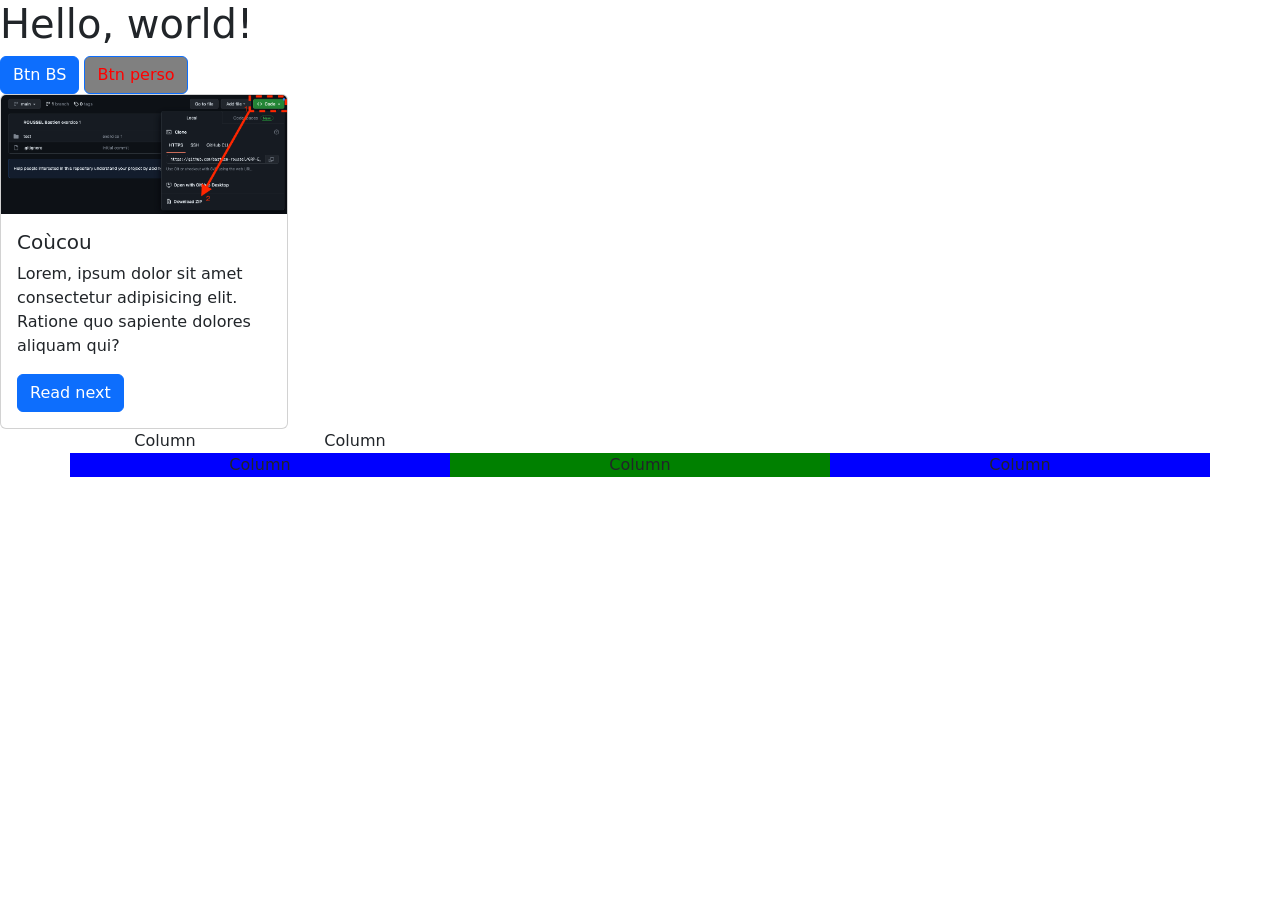
==== bootstrap.html @ 060ae856 "ajout Boostrap" ====
<!doctype html>
<html lang="en">
  <head>
    <meta charset="utf-8">
    <meta name="viewport" content="width=device-width, initial-scale=1">
    <title>Bootstrap demo</title>
    <link href="https://cdn.jsdelivr.net/npm/bootstrap@5.3.3/dist/css/bootstrap.min.css" rel="stylesheet" integrity="sha384-QWTKZyjpPEjISv5WaRU9OFeRpok6YctnYmDr5pNlyT2bRjXh0JMhjY6hW+ALEwIH" crossorigin="anonymous">
    <link rel="stylesheet" href="./css/styles.css">
</head>
<body>

    <h1>Hello, world!</h1>

    <button type="button" class="btn btn-primary">Btn BS</button>
    <button type="button" class="btn btn-primary une-classe-perso ">Btn perso</button>


    <div class="card" style="width: 18rem;">
        <img src="./assets/tuto_dl_code.png" class="card-img-top" alt="Une super image">
        <div class="card-body">
          <h5 class="card-title">Coùcou</h5>
          <p class="card-text">Lorem, ipsum dolor sit amet consectetur adipisicing elit. Ratione quo sapiente dolores aliquam qui?</p>
          <a href="#" class="btn btn-primary">Read next</a>
        </div>
      </div>


      <div class="container text-center">
        <div class="row">
          <div class="col-12 col-sm-8 col-md-6 col-lg-4 col-xl-2">
            Column
          </div>
          <div class="col-12 col-sm-4 col-md-6 col-lg-4 col-xl-2">
            Column
          </div>
        </div>

        <div class="row">

          <div class="col col-perso-2">
            Column
          </div>
          <div class="col col-perso-1">
            Column
          </div>
          <div class="col col-perso-2">
            Column
          </div>
        </div>
      </div>


    <script src="https://cdn.jsdelivr.net/npm/bootstrap@5.3.3/dist/js/bootstrap.bundle.min.js" integrity="sha384-YvpcrYf0tY3lHB60NNkmXc5s9fDVZLESaAA55NDzOxhy9GkcIdslK1eN7N6jIeHz" crossorigin="anonymous"></script>
</body>
</html>
---- css/styles.css ----
/* exo 1 */
#mon-titre{
    color: blue;
    text-align: center;
    font-weight: bold;
    /* exo 2 */
    margin: 0;
}

.mon-header{
    background-color: #898989;
    /* exo 2 */
    padding: 2em;
}

/* exo 2 */
body{
    margin: 0;
}

.ma-liste{
    list-style-type: none;
}

.mes-items{
    display: inline;

    margin-left: 1.5em;
    margin-right: 1.5em;
    /* margin: 5em 1.5em 5em 1.5em; */
}

.mes-liens{
    text-decoration: none;
    color: inherit;
}

/* EXO 3 */

.mon-trop-bo-btn{
    border-radius: 2em;
    background-color: rgb(155, 255, 155);
    padding: 1.5em
}


.mon-trop-bo-btn:hover{
    background-color: #353535;
    color: white;
}




/* EXO 4 */
.mes-articles{
    margin: 2em;
    border: 2px dashed grey;
    padding: 1em;
}

@font-face {
    font-family: "Roboto";
    src: url("../assets/fonts/Roboto/Roboto-Black.ttf");
}

.titre-article{
    font-family: "Roboto", Helvetica, sans-serif;
}

.auteur{
    font-style: italic;
    font-size: 0.6em;
}



/* exo 5 - FLEX */
.flex-div-parent{
    width: 50em;
    height: 20em;
    background-color: blue;

    display: flex;
    justify-content: space-around;
    align-items: center;
}


.flex-div1,
.flex-div2,
.flex-div3{
    width: 10em;
    height: 10em;
    background-color: green;
}

.flex-div1{
    display: flex;
    align-items: flex-end;
}

.flex-div2{
    display: flex;
    justify-content: center;
    align-items: center;
}

.flex-div3{
    display: flex;
    align-items: flex-start;
    justify-content: end;
}


/* EXO BOOTSTRAP */

.une-classe-perso{
    color: red;
    background-color: grey;
}


.col-perso-1{
    background-color: green;
}

.col-perso-2{
    background-color: blue;
}
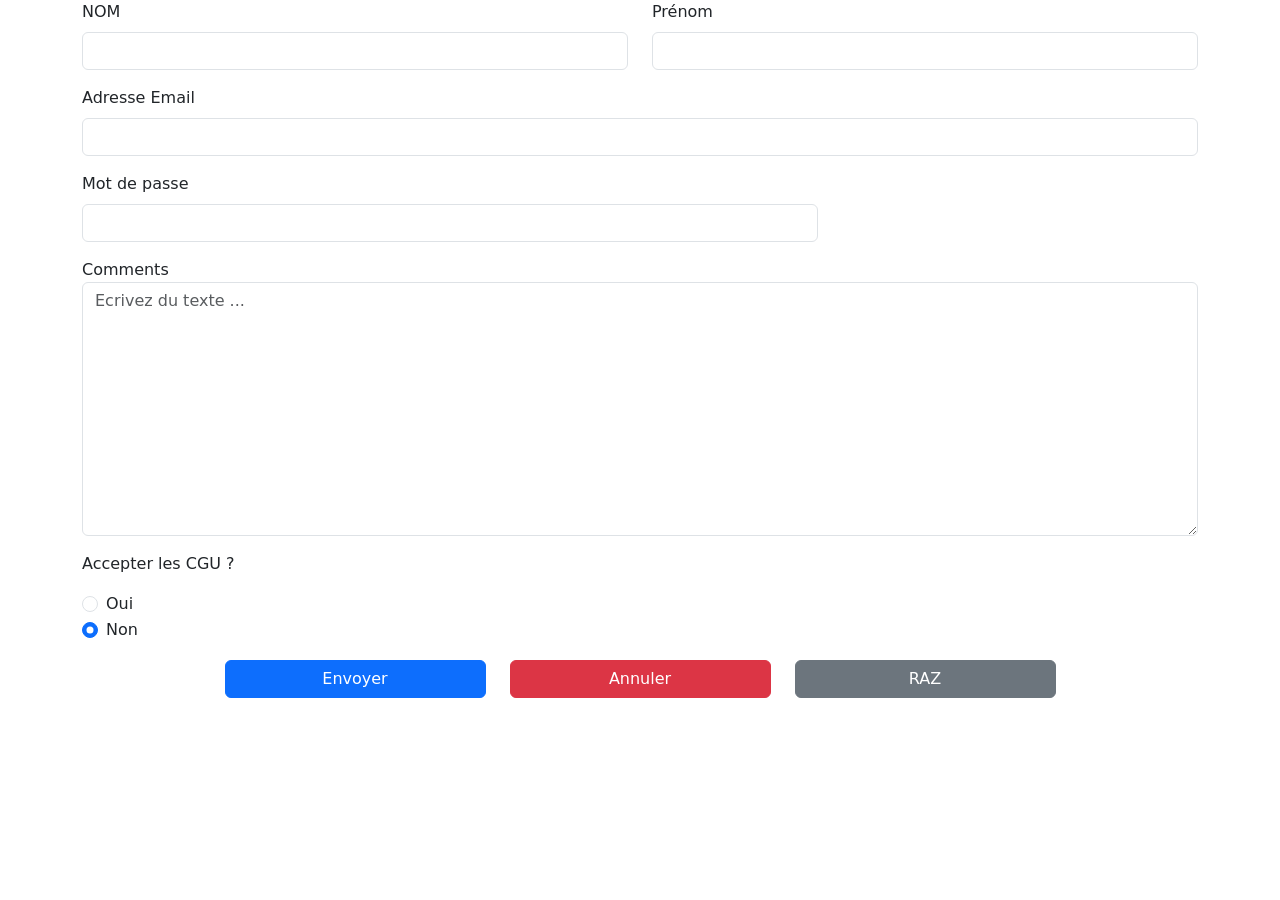
==== commit cc9ad3f5: "correction formulaire bs" ====
--- a/bootstrap.html
+++ b/bootstrap.html
@@ -8,7 +8,7 @@
     <link rel="stylesheet" href="./css/styles.css">
 </head>
 <body>
-
+<!-- 
     <h1>Hello, world!</h1>
 
     <button type="button" class="btn btn-primary">Btn BS</button>
@@ -48,7 +48,82 @@
           </div>
         </div>
       </div>
+ -->
 
+
+
+  <form>
+
+    <div class="container">
+
+      <div class="row">
+        <div class="col-6 mb-3">
+          <label for="form-nom" class="form-label">NOM</label>
+          <input type="text" class="form-control" id="form-nom" aria-describedby="nomHelp">
+        </div>
+
+        <div class="col-6 mb-3">
+          <label for="form-prenom" class="form-label">Prénom</label>
+          <input type="text" class="form-control" id="form-prenom" aria-describedby="prenomHelp">
+        </div>
+      </div>
+
+
+      <div class="row">
+        <div class="mb-3">
+          <label for="form-mail" class="form-label">Adresse Email</label>
+          <input type="email" class="form-control" id="form-mail" aria-describedby="emailHelp">
+        </div>
+      </div>
+
+      <div class="row">
+        <div class="col-8 mb-3">
+          <label for="form-mdp" class="form-label">Mot de passe</label>
+          <input type="password" class="form-control" id="form-mdp">
+        </div>
+      </div>
+
+      <div class="row">
+        <div class="mb-3">
+          <label for="form-zt">Comments</label>
+          <textarea class="form-control" placeholder="Ecrivez du texte ..." id="form-zt" rows="10"></textarea>
+        </div>
+      </div>
+      
+
+      <div class="row">
+
+        <div class="col-6 mb-3">
+          <p>Accepter les CGU ?</p>
+          <div class="form-check">
+            <input class="form-check-input" type="radio" name="flexRadioDefault" id="flexRadioDefault1">
+            <label class="form-check-label" for="flexRadioDefault1">
+              Oui
+            </label>
+          </div>
+          <div class="form-check">
+            <input class="form-check-input" type="radio" name="flexRadioDefault" id="flexRadioDefault2" checked>
+            <label class="form-check-label" for="flexRadioDefault2">
+              Non
+            </label>
+          </div>
+        </div>
+      </div>
+
+      <div class="row justify-content-center">
+        <div class="col-3">
+          <button type="submit" class="btn btn-primary w-100">Envoyer</button>
+        </div>
+        <div class="col-3">
+          <button type="submit" class="btn btn-danger w-100">Annuler</button>
+        </div>        
+        <div class="col-3">
+          <button type="reset" class="btn btn-secondary w-100">RAZ</button>
+        </div>
+      </div>
+    </div>
+
+  </form>
 
     <script src="https://cdn.jsdelivr.net/npm/bootstrap@5.3.3/dist/js/bootstrap.bundle.min.js" integrity="sha384-YvpcrYf0tY3lHB60NNkmXc5s9fDVZLESaAA55NDzOxhy9GkcIdslK1eN7N6jIeHz" crossorigin="anonymous"></script>
 </body>
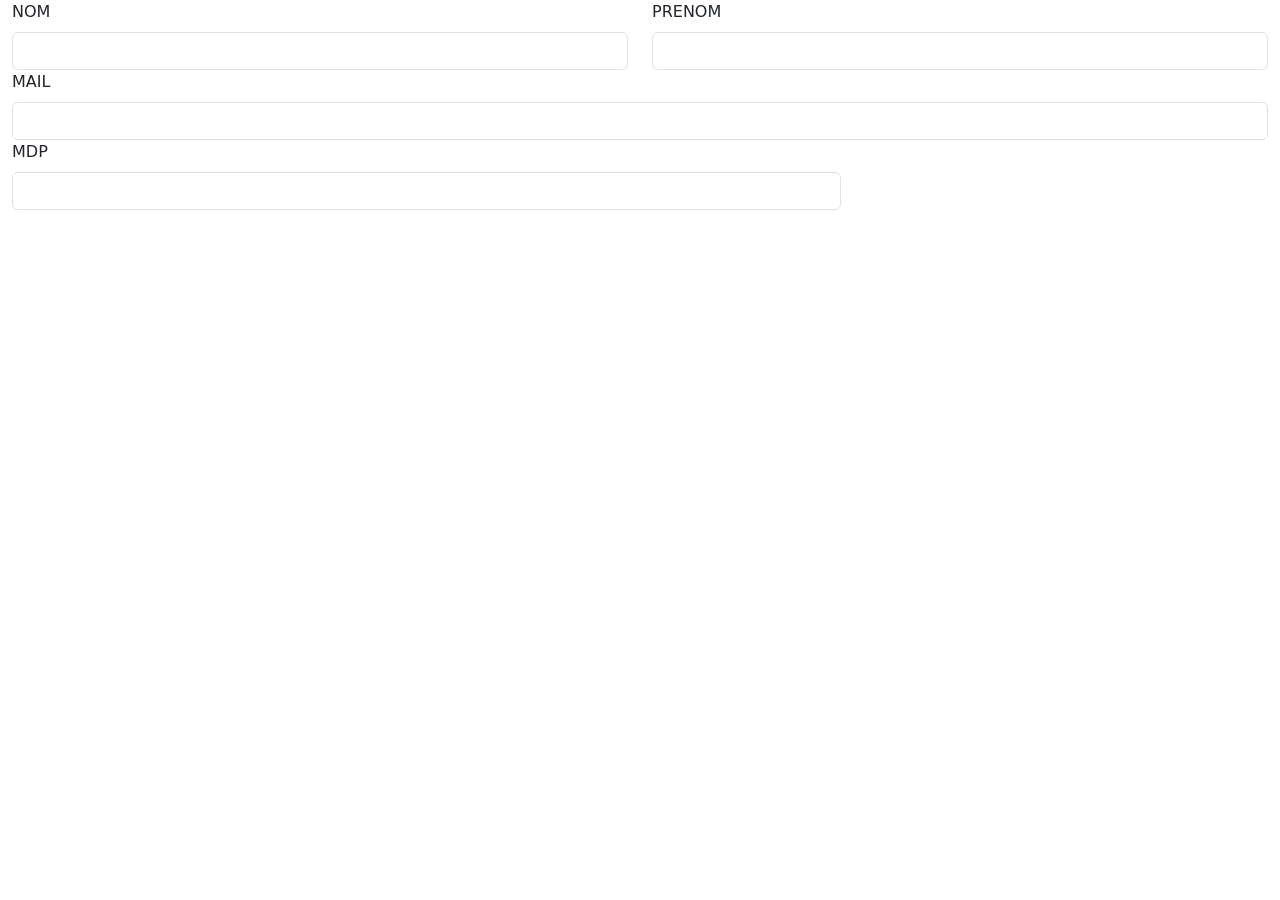
==== commit a91cd0f9: "form bs" ====
--- a/bootstrap.html
+++ b/bootstrap.html
@@ -1,130 +1,43 @@
-<!doctype html>
-<html lang="en">
-  <head>
-    <meta charset="utf-8">
-    <meta name="viewport" content="width=device-width, initial-scale=1">
-    <title>Bootstrap demo</title>
-    <link href="https://cdn.jsdelivr.net/npm/bootstrap@5.3.3/dist/css/bootstrap.min.css" rel="stylesheet" integrity="sha384-QWTKZyjpPEjISv5WaRU9OFeRpok6YctnYmDr5pNlyT2bRjXh0JMhjY6hW+ALEwIH" crossorigin="anonymous">
+<!DOCTYPE html>
+<html lang="fr">
+<head>
+    <meta charset="UTF-8">
+    <meta name="viewport" content="width=device-width, initial-scale=1.0">
+    <title>bootstrap</title>
+    <link href="https://cdn.jsdelivr.net/npm/bootstrap@5.3.8/dist/css/bootstrap.min.css" rel="stylesheet" integrity="sha384-sRIl4kxILFvY47J16cr9ZwB07vP4J8+LH7qKQnuqkuIAvNWLzeN8tE5YBujZqJLB" crossorigin="anonymous">
     <link rel="stylesheet" href="./css/styles.css">
 </head>
 <body>
-<!-- 
-    <h1>Hello, world!</h1>
 
-    <button type="button" class="btn btn-primary">Btn BS</button>
-    <button type="button" class="btn btn-primary une-classe-perso ">Btn perso</button>
-
-
-    <div class="card" style="width: 18rem;">
-        <img src="./assets/tuto_dl_code.png" class="card-img-top" alt="Une super image">
-        <div class="card-body">
-          <h5 class="card-title">Coùcou</h5>
-          <p class="card-text">Lorem, ipsum dolor sit amet consectetur adipisicing elit. Ratione quo sapiente dolores aliquam qui?</p>
-          <a href="#" class="btn btn-primary">Read next</a>
-        </div>
-      </div>
-
-
-      <div class="container text-center">
-        <div class="row">
-          <div class="col-12 col-sm-8 col-md-6 col-lg-4 col-xl-2">
-            Column
-          </div>
-          <div class="col-12 col-sm-4 col-md-6 col-lg-4 col-xl-2">
-            Column
-          </div>
-        </div>
-
-        <div class="row">
-
-          <div class="col col-perso-2">
-            Column
-          </div>
-          <div class="col col-perso-1">
-            Column
-          </div>
-          <div class="col col-perso-2">
-            Column
-          </div>
-        </div>
-      </div>
- -->
+    <div class="container-fluid">
+        <form action="">
+            <div class="row">
+                <div class="col-12 col-md-6">
+                    <label for="NOM" class="form-label">NOM</label>
+                    <input type="text" class="form-control" id="NOM">
+                </div>
+                <div class="col-12 col-md-6">
+                    <label for="PRENOM" class="form-label">PRENOM</label>
+                    <input type="text" class="form-control" id="PRENOM">
+                </div>
+            </div>
+            <div class="row">
+                <div class="col-12">
+                    <label for="MAIL" class="form-label">MAIL</label>
+                    <input type="email" class="form-control" id="MAIL">
+                </div>
+            </div>
+            <div class="row">
+                <div class="col-12 col-md-8">
+                    <label for="MDP" class="form-label">MDP</label>
+                    <input type="password" class="form-control" id="MDP">
+                </div>
+            </div>
+        </form>
+    </div>
 
 
 
-  <form>
-
-    <div class="container">
-
-      <div class="row">
-        <div class="col-6 mb-3">
-          <label for="form-nom" class="form-label">NOM</label>
-          <input type="text" class="form-control" id="form-nom" aria-describedby="nomHelp">
-        </div>
-
-        <div class="col-6 mb-3">
-          <label for="form-prenom" class="form-label">Prénom</label>
-          <input type="text" class="form-control" id="form-prenom" aria-describedby="prenomHelp">
-        </div>
-      </div>
-
-
-      <div class="row">
-        <div class="mb-3">
-          <label for="form-mail" class="form-label">Adresse Email</label>
-          <input type="email" class="form-control" id="form-mail" aria-describedby="emailHelp">
-        </div>
-      </div>
-
-      <div class="row">
-        <div class="col-8 mb-3">
-          <label for="form-mdp" class="form-label">Mot de passe</label>
-          <input type="password" class="form-control" id="form-mdp">
-        </div>
-      </div>
-
-      <div class="row">
-        <div class="mb-3">
-          <label for="form-zt">Comments</label>
-          <textarea class="form-control" placeholder="Ecrivez du texte ..." id="form-zt" rows="10"></textarea>
-        </div>
-      </div>
-      
-
-      <div class="row">
-
-        <div class="col-6 mb-3">
-          <p>Accepter les CGU ?</p>
-          <div class="form-check">
-            <input class="form-check-input" type="radio" name="flexRadioDefault" id="flexRadioDefault1">
-            <label class="form-check-label" for="flexRadioDefault1">
-              Oui
-            </label>
-          </div>
-          <div class="form-check">
-            <input class="form-check-input" type="radio" name="flexRadioDefault" id="flexRadioDefault2" checked>
-            <label class="form-check-label" for="flexRadioDefault2">
-              Non
-            </label>
-          </div>
-        </div>
-      </div>
-
-      <div class="row justify-content-center">
-        <div class="col-3">
-          <button type="submit" class="btn btn-primary w-100">Envoyer</button>
-        </div>
-        <div class="col-3">
-          <button type="submit" class="btn btn-danger w-100">Annuler</button>
-        </div>        
-        <div class="col-3">
-          <button type="reset" class="btn btn-secondary w-100">RAZ</button>
-        </div>
-      </div>
-    </div>
-
-  </form>
-
-    <script src="https://cdn.jsdelivr.net/npm/bootstrap@5.3.3/dist/js/bootstrap.bundle.min.js" integrity="sha384-YvpcrYf0tY3lHB60NNkmXc5s9fDVZLESaAA55NDzOxhy9GkcIdslK1eN7N6jIeHz" crossorigin="anonymous"></script>
+    <script src="https://cdn.jsdelivr.net/npm/bootstrap@5.3.8/dist/js/bootstrap.bundle.min.js" integrity="sha384-FKyoEForCGlyvwx9Hj09JcYn3nv7wiPVlz7YYwJrWVcXK/BmnVDxM+D2scQbITxI" crossorigin="anonymous"></script>
 </body>
 </html>
--- a/css/styles.css
+++ b/css/styles.css
@@ -1,19 +1,17 @@
-/* exo 1 */
+/* EXO 1 */
 #mon-titre{
     color: blue;
     text-align: center;
     font-weight: bold;
-    /* exo 2 */
-    margin: 0;
+    margin: 0; /* EXO 2*/
 }
 
 .mon-header{
-    background-color: #898989;
-    /* exo 2 */
-    padding: 2em;
+  background-color: #696969;  
+  padding: 2em;
 }
 
-/* exo 2 */
+/* EXO 2 */
 body{
     margin: 0;
 }
@@ -24,68 +22,67 @@
 
 .mes-items{
     display: inline;
-
-    margin-left: 1.5em;
-    margin-right: 1.5em;
-    /* margin: 5em 1.5em 5em 1.5em; */
+    margin-left: 1em;
+    margin-right: 1em;
 }
 
-.mes-liens{
+a{
     text-decoration: none;
     color: inherit;
 }
 
-/* EXO 3 */
+/* exo 3 */
+.mon-btn{
+    border-radius: 25px;
+    background-color: rgb(194, 250, 194);
+    padding: 2em;
+}   
 
-.mon-trop-bo-btn{
-    border-radius: 2em;
-    background-color: rgb(155, 255, 155);
-    padding: 1.5em
+.mon-btn:hover{
+    background-color: #696969;
+    color: white;
+    cursor: pointer;
 }
 
 
-.mon-trop-bo-btn:hover{
-    background-color: #353535;
-    color: white;
+/* exo 4 */
+
+.section-articles{
+    margin: 1.5em;
 }
 
-
-
-
-/* EXO 4 */
-.mes-articles{
-    margin: 2em;
-    border: 2px dashed grey;
+article{
+    border: black 2px dashed;
+    margin: 1em;
     padding: 1em;
-}
-
-@font-face {
-    font-family: "Roboto";
-    src: url("../assets/fonts/Roboto/Roboto-Black.ttf");
-}
-
-.titre-article{
-    font-family: "Roboto", Helvetica, sans-serif;
 }
 
 .auteur{
     font-style: italic;
-    font-size: 0.6em;
+    font-size: small;
+}
+
+h1, h2, h3{
+    font-family: "ROBOTO", Helvetica, sans-serif;
+}
+
+@font-face {
+    font-family: "ROBOTO";
+    src: url("../assets/fonts/Roboto/Roboto-Italic-VariableFont_wdth\,wght.ttf");
 }
 
 
-
-/* exo 5 - FLEX */
+/* exo 5 */
 .flex-div-parent{
     width: 50em;
     height: 20em;
     background-color: blue;
 
+    /* FLEX */
     display: flex;
     justify-content: space-around;
     align-items: center;
 }
-
 
 .flex-div1,
 .flex-div2,
@@ -100,6 +97,7 @@
     align-items: flex-end;
 }
 
+
 .flex-div2{
     display: flex;
     justify-content: center;
@@ -108,23 +106,20 @@
 
 .flex-div3{
     display: flex;
-    align-items: flex-start;
     justify-content: end;
 }
 
 
-/* EXO BOOTSTRAP */
 
-.une-classe-perso{
-    color: red;
-    background-color: grey;
+.colPerso1{
+    background-color: red;
+}
+
+.colPerso2{
+    background-color: green;
 }
 
 
-.col-perso-1{
-    background-color: green;
+.colPerso3{
+    background-color: blue;
 }
-
-.col-perso-2{
-    background-color: blue;
-}
